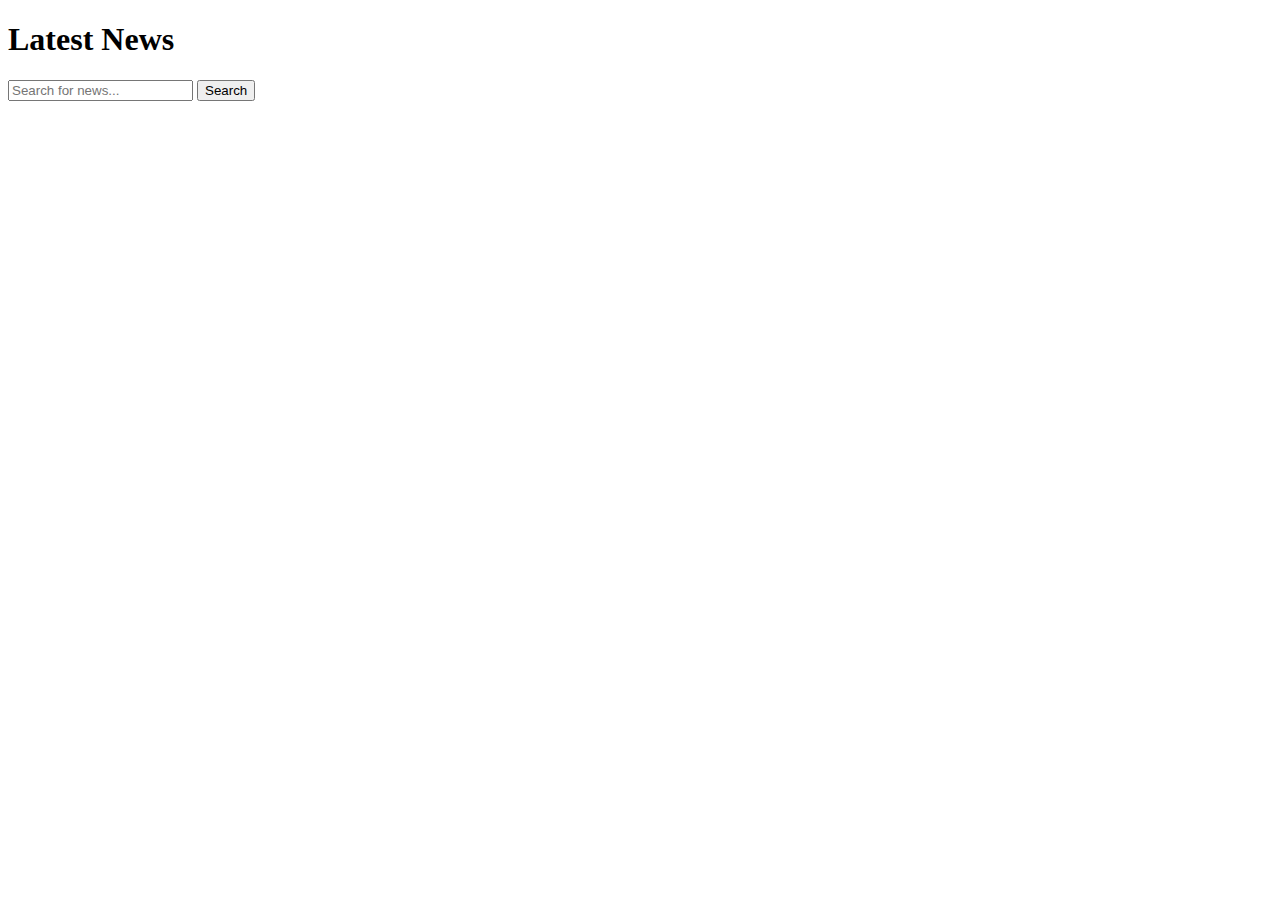
==== index.html @ 38b2f55d "add files" ====
<!DOCTYPE html>
<html lang="en">
<head>
    <meta charset="UTF-8">
    <meta name="viewport" content="width=device-width, initial-scale=1.0">
    <title>Document</title>
    
</head>

<body>
    <div class="container">
        <h1>Latest News</h1>
        <input type="text" id="search-input" placeholder="Search for news...">
        <button id="search-button">Search</button>
        <div id="news-container"></div>
    </div>

    
    <script src="test.js"></script>
  
</body>
</html>
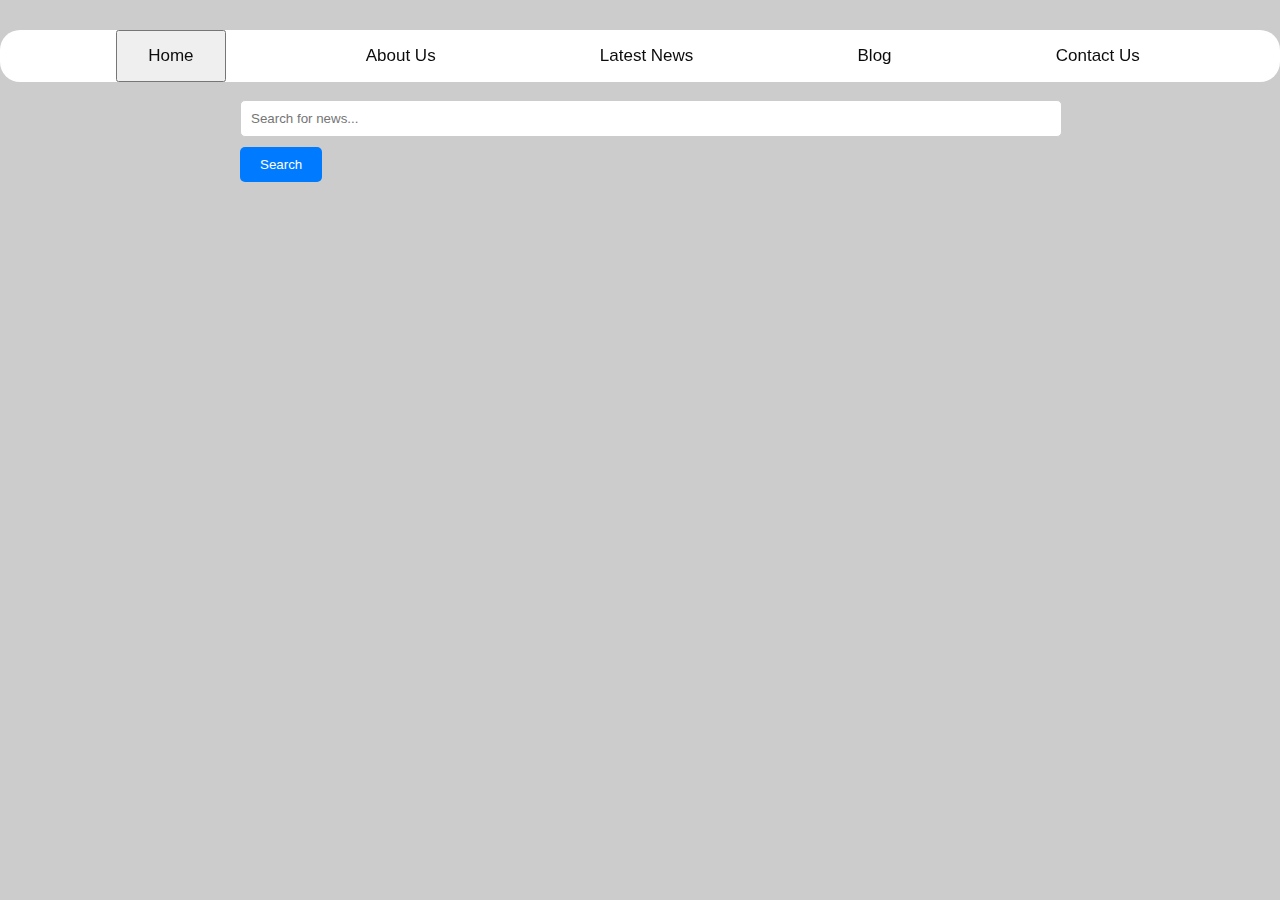
==== commit 78f39503: "add files" ====
--- a/index.html
+++ b/index.html
@@ -4,10 +4,18 @@
     <meta charset="UTF-8">
     <meta name="viewport" content="width=device-width, initial-scale=1.0">
     <title>Document</title>
+    <link rel="stylesheet" href="style.css">
     
 </head>
 
-<body>
+<body id="newsHero">
+    <div id="topnav">
+        <button id="home"><a href="landpage.html">Home</a></button>
+        <a href="About Us">About Us</a>
+        <a href="index.html">Latest News</a>
+        <a href="Blog">Blog</a>
+        <a href="Contact Us">Contact Us</a>
+      </div>  
     <div class="container">
         <h1>Latest News</h1>
         <input type="text" id="search-input" placeholder="Search for news...">
--- a/style.css
+++ b/style.css
@@ -0,0 +1,116 @@
+body {
+    font-family: Arial, sans-serif;
+    margin: 0;
+    padding: 0;
+}
+
+.container {
+    max-width: 800px;
+    margin: auto;
+    padding: 20px;
+}
+
+#search-input {
+    width: 100%;
+    padding: 10px;
+    border-radius: 5px;
+    border: 1px solid #ccc;
+}
+
+#search-button {
+    display: block;
+    background-color: #007bff;
+    color: white;
+    padding: 10px 20px;
+    border-radius: 5px;
+    border: none;
+    cursor: pointer;
+    margin-top: 10px;
+}
+
+#news-container {
+    margin-top: 20px;
+}
+
+#topnav {
+    background-color:white;
+    overflow: hidden;
+    border-radius: 20px;
+    display: flex;
+    justify-content: space-evenly;
+    position: fixed;
+    top: 30px;
+    width: 100%;
+  }
+  
+  #topnav a {
+    color:rgb(12, 12, 13);
+    text-align: center;
+    padding: 16px 24px;
+    text-decoration: none;
+    font-size: 17px;
+    justify-content: space-evenly;
+  }
+  #topnav a:hover {
+    background-color:white;
+    color: black;
+  }
+  
+  #topnav a.active {
+    background-color:black;
+
+  }
+  .article img {
+    width: 100%; /* Adjusts the image width */
+    height: auto; /* Maintains the aspect ratio */
+    margin-bottom: 10px; /* Adds some space between the image and the title */
+}
+
+.article h3 {
+    margin: 0; /* Removes default margin */
+}
+.article-content {
+    display: none; /* Initially hide full content */
+    overflow: hidden; /* Prevent scrolling */
+}
+
+.read-more-btn {
+    cursor: pointer;
+    /* Add your button styling here */
+}
+/* 
+  #newsHero{
+    background-image: url('news.jpg');
+    background-size: cover;
+    width: 100%;
+    background-repeat: no-repeat;
+  } */
+
+  body{
+    background-color: #ccc;
+    /* background-image: url('news.jpg'); */
+    background-size: cover;
+    width: 100%;
+    /* height: 90vh; */
+    background-repeat: no-repeat;
+
+  }
+  #texts{
+    margin-top: 100px;
+    text-align: center;
+    font-size: 40px;
+    font-style: normal;
+    color: red;
+    display: flex;
+    justify-content: space-around;
+    /* gap: 150px; */
+  }
+  #one{
+    color: orange;
+  }
+  #two{
+    color: red;
+  }
+  #three{
+color: blue;
+  }